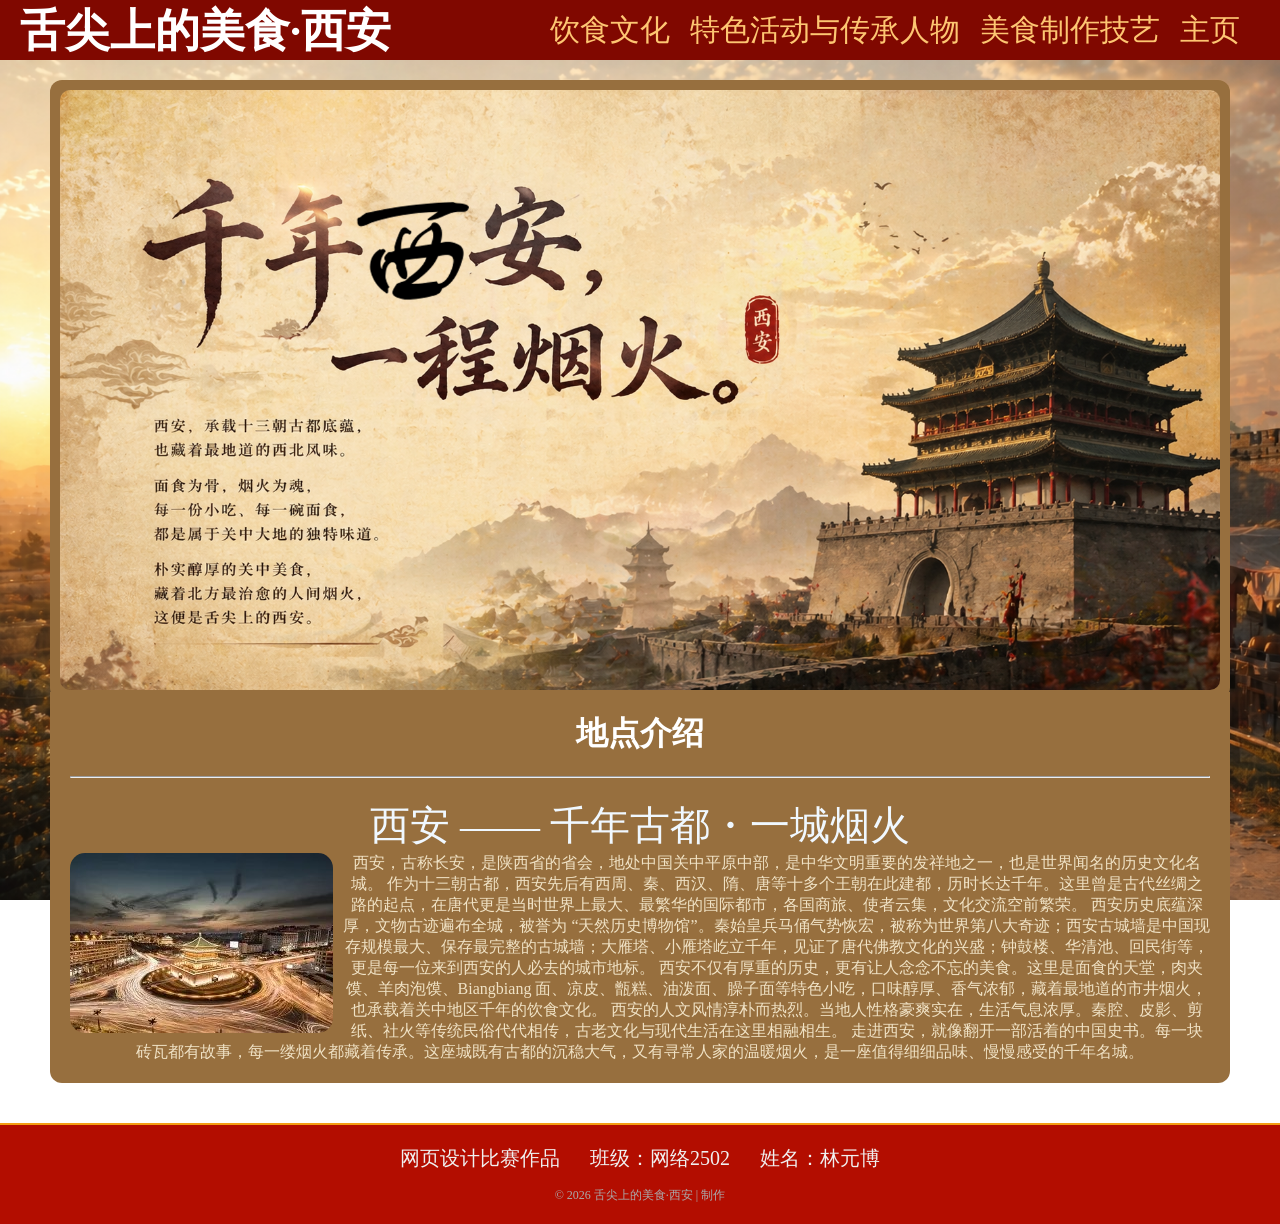
==== index.html @ 0ccd9aed "Add files via upload" ====
<!DOCTYPE html>
<html lang="zh-CN">

<head>
    <meta charset="UTF-8">
    <meta name="viewport" content="width=device-width, initial-scale=1.0">
    <title>舌尖上的美食·西安</title>
    <link rel="stylesheet" href="css/index.css">
    <style>
        .page {
            display: none;
        }

        .page.active-page {
            display: block;
        }


        .z.active {
            background-color: #b30d00;
            padding: 0 10px;
            border-radius: 5px;
        }


        .old-content {
            display: none;
        }
    </style>


</head>

<body>

    <header>
        <div class="sye">
            <h1>舌尖上的美食·西安</h1>
            <a class="z" href="#" data-page="zhuye">主页</a>
            <a class="z" href="#" data-page="meishi">美食制作技艺</a>
            <a class="z" href="#" data-page="wenhua">特色活动与传承人物</a>
            <a class="z" href="#" data-page="huodong">饮食文化</a>
        </div>
    </header>

    <!-- 主页 -->
    <div id="zhuye" class="page active-page">
        <div class="zong">
            <img class="zy" src="images/zhuye/4f37f318-68bf-4761-9453-bf17870a11c3.png" alt="">
        </div>

        <main>
            <h1 class="qw">地点介绍</h1>
            <hr>
            <div class="city">
                <p class="zhuti">西安 —— 千年古都・一城烟火</p>
                <img style="float: left; margin-right: 10px ; border-radius: 15px;" src="images/zhuye/OIP-C.jpg" alt="">
                <p style="color: rgb(240, 226, 197);">西安，古称长安，是陕西省的省会，地处中国关中平原中部，是中华文明重要的发祥地之一，也是世界闻名的历史文化名城。
                    作为十三朝古都，西安先后有西周、秦、西汉、隋、唐等十多个王朝在此建都，历时长达千年。这里曾是古代丝绸之路的起点，在唐代更是当时世界上最大、最繁华的国际都市，各国商旅、使者云集，文化交流空前繁荣。
                    西安历史底蕴深厚，文物古迹遍布全城，被誉为
                    “天然历史博物馆”。秦始皇兵马俑气势恢宏，被称为世界第八大奇迹；西安古城墙是中国现存规模最大、保存最完整的古城墙；大雁塔、小雁塔屹立千年，见证了唐代佛教文化的兴盛；钟鼓楼、华清池、回民街等，更是每一位来到西安的人必去的城市地标。
                    西安不仅有厚重的历史，更有让人念念不忘的美食。这里是面食的天堂，肉夹馍、羊肉泡馍、Biangbiang
                    面、凉皮、甑糕、油泼面、臊子面等特色小吃，口味醇厚、香气浓郁，藏着最地道的市井烟火，也承载着关中地区千年的饮食文化。
                    西安的人文风情淳朴而热烈。当地人性格豪爽实在，生活气息浓厚。秦腔、皮影、剪纸、社火等传统民俗代代相传，古老文化与现代生活在这里相融相生。
                    走进西安，就像翻开一部活着的中国史书。每一块砖瓦都有故事，每一缕烟火都藏着传承。这座城既有古都的沉稳大气，又有寻常人家的温暖烟火，是一座值得细细品味、慢慢感受的千年名城。</p>
            </div>
        </main>
    </div>
    <!-- 美食介绍 -->

    <div id="meishi" class="page">
        <div class="zong">
            <img class="zy" src="images/zhuye/4f37f318-68bf-4761-9453-bf17870a11c3.png" alt="">
        </div>
        <main>
            <h1 class="qw">西安美食制作方法</h1>
            <hr>
            <div class="city">
                <p class="zhuti">舌尖上的西安 · 面食天堂</p>


                <div class="wjzt">


                    <div class="wj">
                        <img class="wjtp" src="images/rjm/OIP-C3.jpg" alt="">
                        <h3 class="wjbt">肉夹馍</h3>
                        <p class="jies">腊汁肉夹白吉馍，外酥里嫩，肉香四溢，被誉为"中国汉堡"。</p>
                        <a class="lj" href="files/roujiamo.html">查看详情></a>
                        
                    </div>


                    <div class="wj">
                        <img class="wjtp" src="images/yrpm/OIP2.jpg" alt="羊肉泡馍">
                        <h3 class="wjbt">羊肉泡馍</h3>
                        <p class="jies">自己掰馍，配上浓香羊肉汤，是西安人最讲究的吃法。</p>
                        <a class="lj" href="files/yrpm.html">查看详情></a>
                    </div>


                    <div class="wj">
                        <img class="wjtp" src="images/biangbiang/biaoti.jpg" alt="Biangbiang面">
                        <h3 class="wjbt">Biangbiang面</h3>
                        <p class="jies">裤带面配油泼辣子，酸辣鲜香，一碗就满足。</p>
                        <a class="lj" href="files/biangbiang.html">查看详情></a>
                    </div>


                    <div class="wj">
                        <img class="wjtp" src="images/lpi/download.jpg" alt="凉皮">
                        <h3 class="wjbt">凉皮</h3>
                        <p class="jies">酸辣爽口，陕西夏日必吃，配上黄瓜丝和面筋绝了。</p>
                        <a class="lj" href="files/lpi.html">查看详情></a>
                    </div>
                    <div class="wj">
                        <img class="wjtp" src="images/gao/OIP-C4.jpg" alt="甑糕">
                        <h3 class="wjbt">甑糕</h3>
                        <p class="jies">糯米红枣蒸制，甜蜜软糯，西安特色甜食。</p>
                        <a class="lj" href="files/gao.html">查看详情></a>
                    </div>


                    <div class="wj">
                        <img class="wjtp" src="images/you/OIP-C.jpg" alt="油泼面">
                        <h3 class="wjbt">油泼面</h3>
                        <p class="jies">热油浇在辣椒面上，香气四溢，简单又过瘾。</p>
                        <a class="lj" href="files/you.html">查看详情></a>
                    </div>
                </div>
            </div>
        </main>
    </div>


    <div id="wenhua" class="page">
    <div class="zong">
        <img class="zy" src="images/zhuye/4f37f318-68bf-4761-9453-bf17870a11c3.png" alt="">
    </div>
    <main>
        <h1 class="qw">西安美食文化节</h1>
        <hr>
        <div class="city">
            <p class="zhuti">千年古都 · 美食盛会</p>

            <!-- 两个盒子容器 -->
            <div class="meishijie">
                
                <!-- 第一个盒子：美食节 -->
                <div class="meishibufeng">
                    <h3 class="zuo"> 西安丝路美食荟</h3>
                    <p>
                        作为第十届丝博会官方配套特色活动，2026年5月21日—5月25日，陕菜美食文化交流活动·西安丝路美食荟在西安同步举办。活动以<span class="w">“中华美食之源·国际美食之都”</span>为主题，汇聚20余家中华老字号、西安老字号及特色餐饮品牌。
                    </p>
                    <p>
                        活动围绕<span class="w">演、展、娱、学</span>四大板块展开，德发长饺子宴、西安烤鸭、老孙家泡馍、贾三灌汤包等老牌名店悉数亮相。现场还有国风文艺表演、趣味互动体验和美食技艺研习活动，让市民沉浸式感受陕菜文化。
                    </p>
                    <a href="files/huodong.html" class="btn-liaojie">查看详情></a>
                </div>

                <!-- 第二个盒子：传承人 -->
                <div class="chuancheng-card">
                    <h3 class="zuo"> 郑新民 · 陕菜传承人</h3>
                    <p>
                        郑新民（1954年—），陕西省西安市长安区人，<span class="w">陕西官府菜第三代传人</span>，现任中国烹饪协会名厨专业委员会资深常委、国家一级评委。
                    </p>
                    <p>
                        1970年进入同兴楼师从靳宣敏、张生财等名家。2005年夺得第五届世界烹饪大赛团体金奖及个人热菜金牌。2011年推动<span class="w">“陕西官府菜”列入陕西省非遗名录</span>。独创“花打四门”“飞火炒菜”等瓢功技艺。已收徒百余人，成立陕西官府菜文化沙龙，坚持传承陕菜。
                    </p>
                    <a href="files/wenhua.html" class="btn-liaojie">查看详情></a>
                </div>
            </div>

          
        </div>
    </main>
</div>

    <!-- 地点特色页面（第四个页面） -->
    <div id="huodong" class="page">
        <div class="zong">
            <img class="zy" src="images/zhuye/4f37f318-68bf-4761-9453-bf17870a11c3.png" alt="">
        </div>
        <main>
            <h1 class="qw"> 西安必游景点</h1>
            <hr>
            <div class="city">
                <p class="zhuti">千年古迹 · 打卡胜地</p>
                <div style="display: flex; flex-wrap: wrap; gap: 20px; margin-top: 20px;">
                    <div
                        style="flex: 1; min-width: 200px; background: rgba(0,0,0,0.2); border-radius: 15px; padding: 15px; text-align: center;">
                        <h3 style="color: #facc15;"> 兵马俑</h3>
                        <p style="color: rgb(240, 226, 197);">世界第八大奇迹，秦始皇的地下军团</p>
                    </div>
                    <div
                        style="flex: 1; min-width: 200px; background: rgba(0,0,0,0.2); border-radius: 15px; padding: 15px; text-align: center;">
                        <h3 style="color: #facc15;"> 古城墙</h3>
                        <p style="color: rgb(240, 226, 197);">中国现存最完整的古城墙，可骑行游览</p>
                    </div>
                    <div
                        style="flex: 1; min-width: 200px; background: rgba(0,0,0,0.2); border-radius: 15px; padding: 15px; text-align: center;">
                        <h3 style="color: #facc15;"> 大雁塔</h3>
                        <p style="color: rgb(240, 226, 197);">玄奘藏经之地，音乐喷泉震撼人心</p>
                    </div>
                    <div
                        style="flex: 1; min-width: 200px; background: rgba(0,0,0,0.2); border-radius: 15px; padding: 15px; text-align: center;">
                        <h3 style="color: #facc15;"> 回民街</h3>
                        <p style="color: rgb(240, 226, 197);">美食天堂，三百种小吃等你来尝</p>
                    </div>
                </div>
            </div>
        </main>
    </div>

    <script>
        
        const pages = {
            zhuye: document.getElementById('zhuye'),
            meishi: document.getElementById('meishi'),
            wenhua: document.getElementById('wenhua'),
            huodong: document.getElementById('huodong')
        };

        // 获取所有导航链接
        const navLinks = document.querySelectorAll('.z');

        // 隐藏所有页面
        function hideAllPages() {
            for (let key in pages) {
                if (pages[key]) {
                    pages[key].classList.remove('active-page');
                }
            }
        }

        // 显示指定页面
        function showPage(pageId) {
            hideAllPages();
            if (pages[pageId]) {
                pages[pageId].classList.add('active-page');
            }
            // 更新导航栏高亮
            navLinks.forEach(link => {
                link.classList.remove('active');
                if (link.getAttribute('data-page') === pageId) {
                    link.classList.add('active');
                }
            });
        }

        // 给导航栏绑定点击事件
        navLinks.forEach(link => {
            link.addEventListener('click', function (e) {
                e.preventDefault();
                const pageName = this.getAttribute('data-page');
                if (pageName) {
                    showPage(pageName);
                }
            });
        });
    </script>

<footer style="background-color: rgba(#b30d00);">
    <div class="banji">
        <div class="mzi">
            <p>网页设计比赛作品</p>
            <p> 班级：网络2502</p>
            <p>姓名：林元博</p>
            
        </div>
        <div class="xxi">
            <p>© 2026 舌尖上的美食·西安 | 制作</p>
        </div>
    </div>
</footer>
</body>

</html>
---- css/index.css ----
* {
    margin: 0;
    padding: 0;
    box-sizing: border-box;
}

body {
    background-image: url(../images/zhuye/021f588b-4b8d-4840-9fbd-d01c7c3373dd.png);
    background-size: cover;
    background-repeat: no-repeat;
    background-attachment: fixed;
    min-height: 100vh;
    padding-top: -10px;
}

.sye {
    background-color: #800800;
    height: 60px;
    padding: 0 20px;
    line-height: 60px;
}

header h1 {
    font-family: 方正舒体;
    color: #fff;
    font-size: 45px;
    display: inline-block;
    vertical-align: middle;
}

header {
    position: fixed;
    width: 100%;
    z-index: 999;
    margin-top: -80px;
}

.z {
    float: right;
    margin-right: 20px;
    color: rgb(253, 198, 114);
    font-size: 30px;
    text-decoration: none;
    line-height: 60px;
}

.zong {
    background-color: #976f3e;
    width: 1180px;
    margin: 0 auto;
    border-radius: 12px;
    padding: 10px;
    height: auto;
    margin-top: 80px;
}

.zy {
    width: 100%;
    height: 600px;
    object-fit: cover;
    display: block;
    border-radius: 10px;
}

main {
    width: 1180px;
    margin: 0 auto;
    background-color: #976f3e;
    border-radius: 0 0 12px 12px;
    padding: 20px;
    margin-top: -8px;
}

main h1 {
    margin-bottom: 20px;
    text-align: center;
}

.q {
    display: flex;
    flex-wrap: wrap;
    gap: 10px;
    justify-content: center;
}

.tp {
    width: 150px;
    margin-bottom: 10px;
}

.tp img {
    width: 100%;
    height: 100%;
    object-fit: cover;
    border-radius: 6px;
    display: block;
    margin-left: 10px;
}

main .tp {
    margin-right: 10px;
}

main .city p {
    text-align: center;
}

main .city .zhuti {
    text-align: center;
    font-size: 40px;
    color: aliceblue;
    font-family: 方正舒体;
}

main .city {
    margin-top: 20px;
}

main .qw {
    color: #fff;
    font-family: 宋体;
}

a:hover {
    background-color: #b37a00;
}

main .wj {
    background-color: #fff;
    border-radius: 15px;
    padding: 15px;
    text-align: center;
    box-shadow: 0 4px 8px rgba(0, 0, 0, 0.1);
}

main .wjtp {
    width: 100%;
    height: 180px;
    object-fit: cover;
    border-radius: 10px;
}

main .wjbt {
    color: #333;
    margin: 12px 0 8px;
}

main .jies {
    color: #666;
    font-size: 14px;
    line-height: 1.5;
}

main .wjzt {
    display: grid;
    grid-template-columns: repeat(3, 1fr);
    gap: 25px;
    margin-top: 30px;
}

main .lj {
    background-color: #b39673;
    color: #fff;
    border-radius: 50px;
    text-decoration: none;
    font-size: 16px;
    padding: 8px 20px;
    display: inline-block;
    margin-top: 15px;
    transition: 0.3s;
}

main .lj:hover {
    background-color: #9c7a5a;
}

footer {
    background-color: #b30d00;
    padding: 20px 0;
    margin-top: 40px;
    border-top: 2px solid #f39c12;
}

footer .banji {
    max-width: 1000px;
    margin: 0 auto;
    text-align: center;
}

footer .mzi {
    display: flex;
    justify-content: center;
    gap: 30px;
    flex-wrap: wrap;
    margin-bottom: 15px;
}

footer .mzi p {
    color: #f0f0f0;
    font-size: 20px;
}

footer .xxi p {
    color: #aaa;
    font-size: 12px;
}
/* 美食节与传承人容器 */
.meishijie {
    display: flex;
    flex-wrap: wrap;
    gap: 30px;
    margin-top: 30px;
}

/* 美食节卡片 */
.meishibufeng {
    flex: 1;
    min-width: 280px;
    background: rgba(247, 243, 233);
    border-radius: 20px;
    padding: 25px;
    backdrop-filter: blur(5px);
}

/* 传承人卡片 */
.chuancheng-card {
    flex: 1;
    min-width: 280px;
    background: rgb(247, 243, 233);
    border-radius: 20px;
    padding: 25px;
    backdrop-filter: blur(5px);
}

/* 卡片标题 */
.meishibufeng h3 {
    color: #a87300;
    font-size: 28px;
    margin-bottom: 15px;
}

.chuancheng-card h3 {
    color: #976700;
    font-size: 28px;
    margin-bottom: 15px;
}

/* 卡片正文 */
.meishibufeng p {
    color: rgb(0, 0, 0);
    line-height: 1.8;
    margin-bottom: 15px;
}

.chuancheng-card p {
    color: rgb(0, 0, 0);
    line-height: 1.8;
    margin-bottom: 15px;
}

/* 高亮文字 */
.w {
   font-weight: 700;
   fzont-size: 18px;
  
}

/* 了解详情按钮 */
.btn-liaojie {
    display: inline-block;
    margin-top: 10px;
    background-color: #b39673;
    color: #fff;
    border-radius: 50px;
    text-decoration: none;
    font-size: 16px;
    padding: 8px 25px;
    transition: 0.3s;
}

.btn-liaojie:hover {
    background-color: #9c7a5a;
    transform: scale(1.02);
}
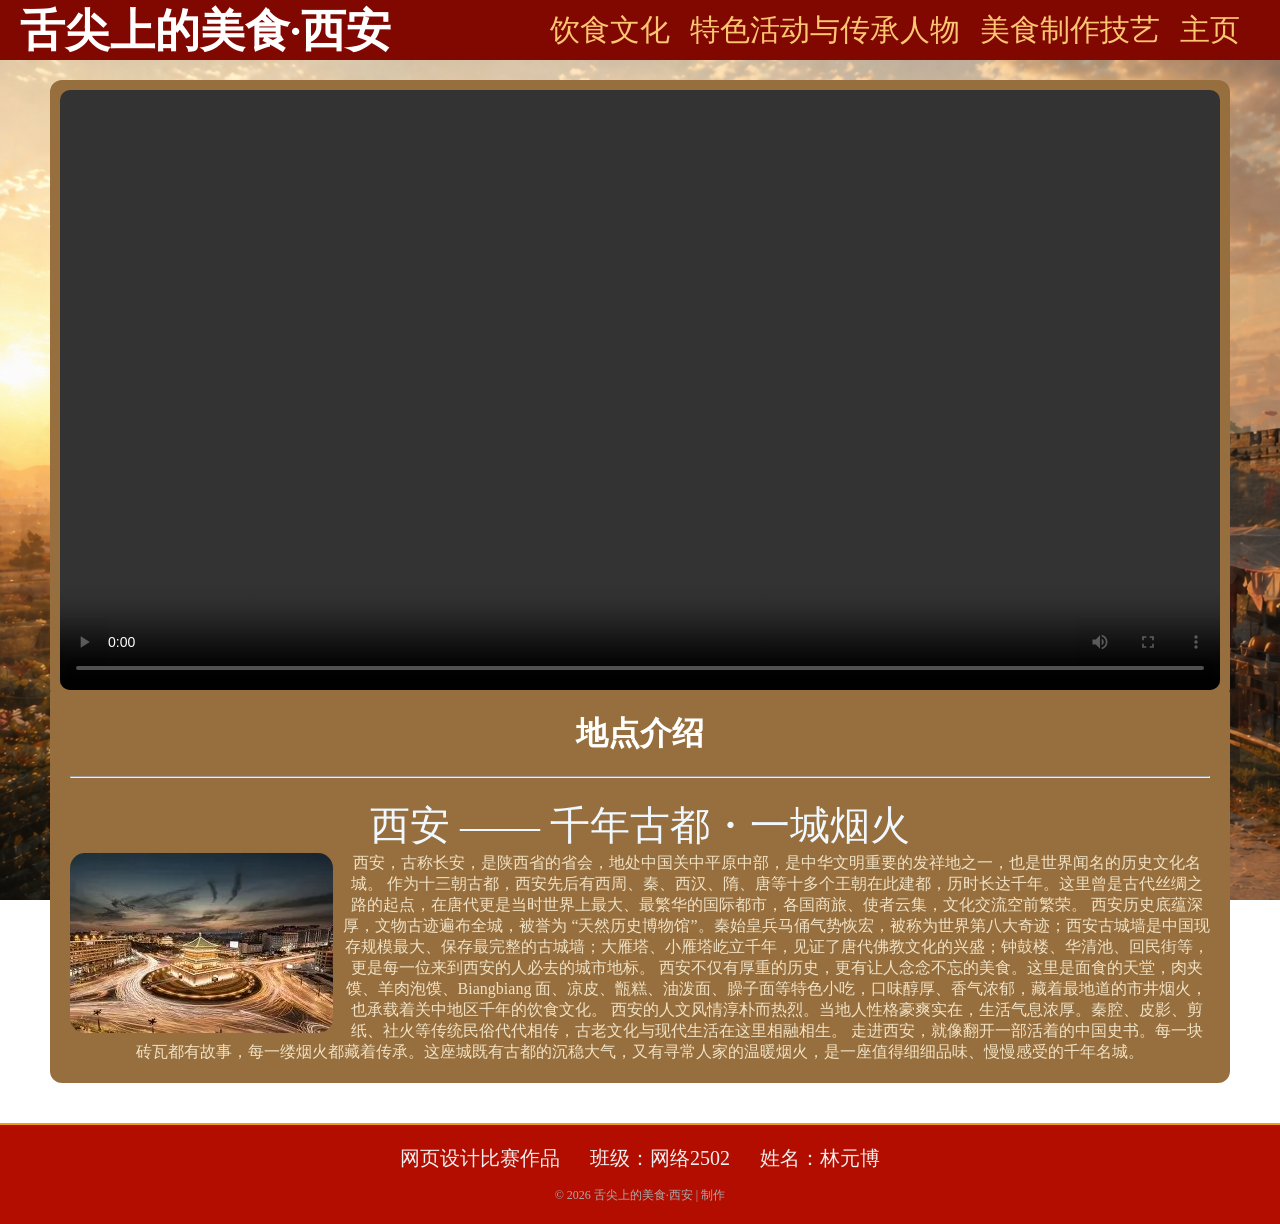
==== commit cc56e505: "Add files via upload" ====
--- a/index.html
+++ b/index.html
@@ -46,7 +46,7 @@
     <!-- 主页 -->
     <div id="zhuye" class="page active-page">
         <div class="zong">
-            <img class="zy" src="images/zhuye/4f37f318-68bf-4761-9453-bf17870a11c3.png" alt="">
+            <video class="zy" src="others/jieshao.mp4" controls></video>
         </div>
 
         <main>
@@ -143,10 +143,10 @@
         <div class="city">
             <p class="zhuti">千年古都 · 美食盛会</p>
 
-            <!-- 两个盒子容器 -->
+           
             <div class="meishijie">
                 
-                <!-- 第一个盒子：美食节 -->
+               
                 <div class="meishibufeng">
                     <h3 class="zuo"> 西安丝路美食荟</h3>
                     <p>
@@ -155,11 +155,11 @@
                     <p>
                         活动围绕<span class="w">演、展、娱、学</span>四大板块展开，德发长饺子宴、西安烤鸭、老孙家泡馍、贾三灌汤包等老牌名店悉数亮相。现场还有国风文艺表演、趣味互动体验和美食技艺研习活动，让市民沉浸式感受陕菜文化。
                     </p>
-                    <a href="files/huodong.html" class="btn-liaojie">查看详情></a>
-                </div>
-
-                <!-- 第二个盒子：传承人 -->
-                <div class="chuancheng-card">
+                    <a href="files/huodong.html" class="lj">查看详情></a>
+                </div>
+
+             
+                <div class="chuancheng">
                     <h3 class="zuo"> 郑新民 · 陕菜传承人</h3>
                     <p>
                         郑新民（1954年—），陕西省西安市长安区人，<span class="w">陕西官府菜第三代传人</span>，现任中国烹饪协会名厨专业委员会资深常委、国家一级评委。
@@ -167,7 +167,7 @@
                     <p>
                         1970年进入同兴楼师从靳宣敏、张生财等名家。2005年夺得第五届世界烹饪大赛团体金奖及个人热菜金牌。2011年推动<span class="w">“陕西官府菜”列入陕西省非遗名录</span>。独创“花打四门”“飞火炒菜”等瓢功技艺。已收徒百余人，成立陕西官府菜文化沙龙，坚持传承陕菜。
                     </p>
-                    <a href="files/wenhua.html" class="btn-liaojie">查看详情></a>
+                    <a  href="files/wenhua.html" class="lj">查看详情></a>
                 </div>
             </div>
 
@@ -176,40 +176,94 @@
     </main>
 </div>
 
-    <!-- 地点特色页面（第四个页面） -->
+    
     <div id="huodong" class="page">
-        <div class="zong">
-            <img class="zy" src="images/zhuye/4f37f318-68bf-4761-9453-bf17870a11c3.png" alt="">
-        </div>
-        <main>
-            <h1 class="qw"> 西安必游景点</h1>
-            <hr>
-            <div class="city">
-                <p class="zhuti">千年古迹 · 打卡胜地</p>
-                <div style="display: flex; flex-wrap: wrap; gap: 20px; margin-top: 20px;">
-                    <div
-                        style="flex: 1; min-width: 200px; background: rgba(0,0,0,0.2); border-radius: 15px; padding: 15px; text-align: center;">
-                        <h3 style="color: #facc15;"> 兵马俑</h3>
-                        <p style="color: rgb(240, 226, 197);">世界第八大奇迹，秦始皇的地下军团</p>
-                    </div>
-                    <div
-                        style="flex: 1; min-width: 200px; background: rgba(0,0,0,0.2); border-radius: 15px; padding: 15px; text-align: center;">
-                        <h3 style="color: #facc15;"> 古城墙</h3>
-                        <p style="color: rgb(240, 226, 197);">中国现存最完整的古城墙，可骑行游览</p>
-                    </div>
-                    <div
-                        style="flex: 1; min-width: 200px; background: rgba(0,0,0,0.2); border-radius: 15px; padding: 15px; text-align: center;">
-                        <h3 style="color: #facc15;"> 大雁塔</h3>
-                        <p style="color: rgb(240, 226, 197);">玄奘藏经之地，音乐喷泉震撼人心</p>
-                    </div>
-                    <div
-                        style="flex: 1; min-width: 200px; background: rgba(0,0,0,0.2); border-radius: 15px; padding: 15px; text-align: center;">
-                        <h3 style="color: #facc15;"> 回民街</h3>
-                        <p style="color: rgb(240, 226, 197);">美食天堂，三百种小吃等你来尝</p>
-                    </div>
-                </div>
-            </div>
-        </main>
+    <div class="zong">
+        <img class="zy" src="images/zhuye/4f37f318-68bf-4761-9453-bf17870a11c3.png" alt="">
+    </div>
+    <main>
+        <h1 class="qw">西安饮食文化</h1>
+        <hr>
+        <div class="city">
+    <div class="zhengge">
+            <p class="zhuti">千年礼俗 · 舌尖上的长安</p>
+
+            <!-- 一、餐桌礼仪 -->
+            <div class="liyi">
+                <h2 class="liyi2">🍽️ 餐桌礼仪</h2>
+                <div class="liebiao">
+                    <div class="bufen">
+                        <h3 class="biaoti">泡馍礼仪</h3>
+                        <p class="kapianwenzi">吃泡馍时要“顺着碗边刨着吃”，不能搅动，否则会破坏味道层次。馍要自己掰，掰得越细越入味，这也是尊重厨师的表现。</p>
+                    </div>
+                    <div class="bufen">
+                        <h3 class="biaoti">面食礼仪</h3>
+                        <p class="kapianwenzi">吃Biangbiang面要发出“吸溜”声，表示对食物的赞赏。面条不断、不碎，寓意长寿团圆。</p>
+                    </div>
+                    <div class="bufen">
+                        <h3 class="biaoti">座次讲究</h3>
+                        <p class="kapianwenzi">宴席上长辈坐主位，上菜先给长辈。敬酒时双手举杯，晚辈酒杯低于长辈。</p>
+                    </div>
+                </div>
+            </div>
+
+            <!-- 二、节庆食俗 -->
+            <div class="jinz">
+                <h2 class="liyi2">🎊 节庆食俗</h2>
+                <div class="liebiao">
+                    <div class="bufen">
+                        <h3 class="jieqingbiaoti">春节</h3>
+                        <p class="jieqingwenzi">臊子面、饺子宴、蒸碗</p>
+                    </div>
+                    <div class="bufen">
+                        <h3 class="jieqingbiaoti">元宵节</h3>
+                        <p class="jieqingwenzi">元宵、甑糕、汤圆</p>
+                    </div>
+                    <div class="bufen">
+                        <h3 class="jieqingbiaoti">端午节</h3>
+                        <p class="jieqingwenzi">粽子、绿豆糕、油糕</p>
+                    </div>
+                    <div class="bufen">
+                        <h3 class="jieqingbiaoti">中秋节</h3>
+                        <p class="jieqingwenzi">月饼、柿子饼、桂花糕</p>
+                    </div>
+                </div>
+                <div class="beizhu">
+                    <p class="beizhuwenzi">西安人过年讲究“蒸碗”：小酥肉、黄焖鸡、粉蒸肉、八宝甜饭，一桌蒸碗寓意蒸蒸日上。端午节要吃“油糕”，外酥里糯，香甜可口。中秋节吃“柿子饼”，软糯香甜，象征事事如意。</p>
+                </div>
+            </div>
+
+            <!-- 三、饮食禁忌与讲究 -->
+            <div class="jinz">
+                <h2 class="liyi2">⚠️ 饮食禁忌与讲究</h2>
+                <div class="liebiao">
+                    <div class="jinjibufen">
+                        <h3 class="jinjibiaoti">肉夹馍禁忌</h3>
+                        <p class="jinjiwenzi">❌ 不加青椒、不加香菜<br>✅ 正宗只放腊汁肉</p>
+                    </div>
+                    <div class="jinjibufen">
+                        <h3 class="jinjibiaoti">泡馍讲究</h3>
+                        <p class="jinjiwenzi">❌ 不能搅动<br>✅ 顺着碗边刨着吃</p>
+                    </div>
+                    <div class="jinjibufen">
+                        <h3 class="jinjibiaoti">清真饮食</h3>
+                        <p class="jinjiwenzi">回民街禁食猪肉、禁饮酒<br>尊重民族习俗</p>
+                    </div>
+                    <div class="jinjibufen">
+                        <h3 class="jinjibiaoti">筷子讲究</h3>
+                        <p class="jinjiwenzi">❌ 不能插在碗中<br>✅ 轻放、不敲碗</p>
+                    </div>
+                </div>
+                <div class="beizhu">
+                    <p class="beizhuwenzi">🔔 温馨提示：在回民街用餐时请尊重清真饮食习俗，不携带外食，不询问猪肉制品。西安人待客热情，主人会不断为你添菜，客人应“剩碗底”表示吃饱，不能翻菜、挑食，这是基本的餐桌礼貌。</p>
+                </div>
+            </div>
+        </div>
+    </main>
+    </div>
+</div>
+    </main>
+</div>
     </div>
 
     <script>
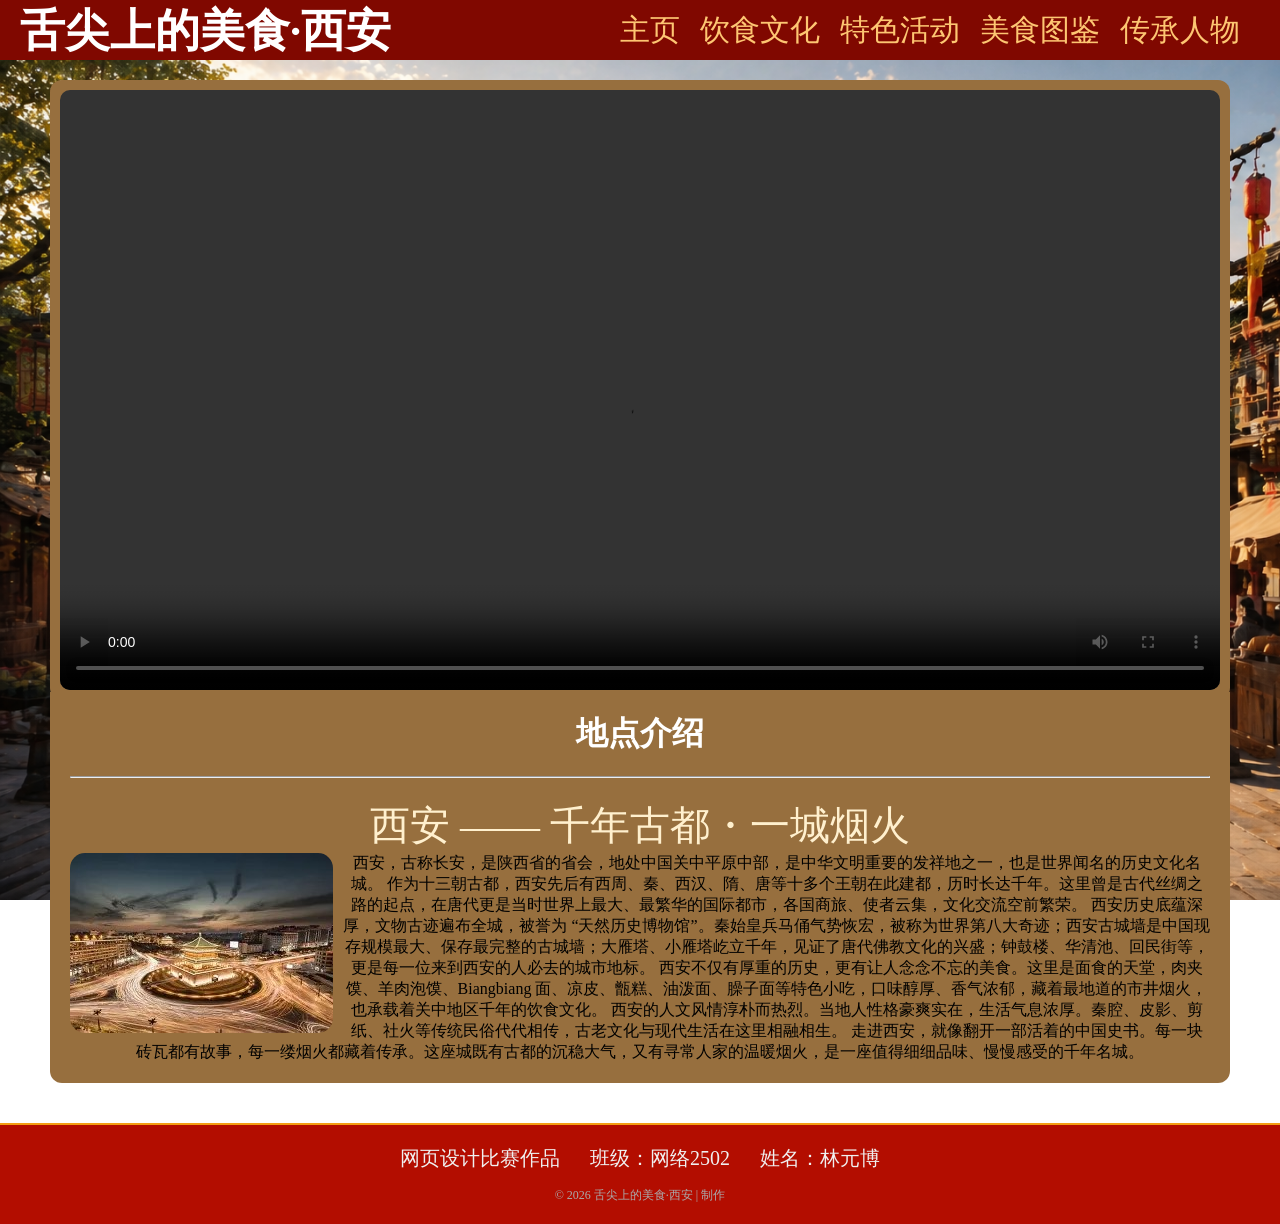
==== commit 42654569: "Add files via upload" ====
--- a/index.html
+++ b/index.html
@@ -36,10 +36,12 @@
     <header>
         <div class="sye">
             <h1>舌尖上的美食·西安</h1>
-            <a class="z" href="#" data-page="zhuye">主页</a>
-            <a class="z" href="#" data-page="meishi">美食制作技艺</a>
-            <a class="z" href="#" data-page="wenhua">特色活动与传承人物</a>
+           <a class="z" href="#" data-page="laozihao">传承人物</a>
+            <a class="z" href="#" data-page="meishi">美食图鉴</a>
+            <a class="z" href="#" data-page="wenhua">特色活动</a>
             <a class="z" href="#" data-page="huodong">饮食文化</a>
+             <a class="z" href="#" data-page="zhuye">主页</a>
+
         </div>
     </header>
 
@@ -55,7 +57,7 @@
             <div class="city">
                 <p class="zhuti">西安 —— 千年古都・一城烟火</p>
                 <img style="float: left; margin-right: 10px ; border-radius: 15px;" src="images/zhuye/OIP-C.jpg" alt="">
-                <p style="color: rgb(240, 226, 197);">西安，古称长安，是陕西省的省会，地处中国关中平原中部，是中华文明重要的发祥地之一，也是世界闻名的历史文化名城。
+                <p style="color: rgb(0, 0, 0);">西安，古称长安，是陕西省的省会，地处中国关中平原中部，是中华文明重要的发祥地之一，也是世界闻名的历史文化名城。
                     作为十三朝古都，西安先后有西周、秦、西汉、隋、唐等十多个王朝在此建都，历时长达千年。这里曾是古代丝绸之路的起点，在唐代更是当时世界上最大、最繁华的国际都市，各国商旅、使者云集，文化交流空前繁荣。
                     西安历史底蕴深厚，文物古迹遍布全城，被誉为
                     “天然历史博物馆”。秦始皇兵马俑气势恢宏，被称为世界第八大奇迹；西安古城墙是中国现存规模最大、保存最完整的古城墙；大雁塔、小雁塔屹立千年，见证了唐代佛教文化的兴盛；钟鼓楼、华清池、回民街等，更是每一位来到西安的人必去的城市地标。
@@ -157,6 +159,124 @@
                     </p>
                     <a href="files/huodong.html" class="lj">查看详情></a>
                 </div>
+            </div>
+
+          
+        </div>
+    </main>
+</div>
+
+    
+    <div id="huodong" class="page">
+    <div class="zong">
+        <img class="zy" src="images/zhuye/4f37f318-68bf-4761-9453-bf17870a11c3.png" alt="">
+    </div>
+    <main>
+        <h1 class="qw">西安饮食文化</h1>
+        <hr>
+        <div class="city">
+    <div class="zhengge">
+            <p class="zhuti">千年礼俗 · 舌尖上的长安</p>
+
+            <!-- 一、餐桌礼仪 -->
+            <div class="liyi">
+                <h2 class="liyi2">🍽️ 餐桌礼仪</h2>
+                <div class="liebiao">
+                    <div class="bufen">
+                        <h3 class="biaoti">泡馍礼仪</h3>
+                        <p class="kapianwenzi">吃泡馍时要“顺着碗边刨着吃”，不能搅动，否则会破坏味道层次。馍要自己掰，掰得越细越入味，这也是尊重厨师的表现。</p>
+                    </div>
+                    <div class="bufen">
+                        <h3 class="biaoti">面食礼仪</h3>
+                        <p class="kapianwenzi">吃Biangbiang面要发出“吸溜”声，表示对食物的赞赏。面条不断、不碎，寓意长寿团圆。</p>
+                    </div>
+                    <div class="bufen">
+                        <h3 class="biaoti">座次讲究</h3>
+                        <p class="kapianwenzi">宴席上长辈坐主位，上菜先给长辈。敬酒时双手举杯，晚辈酒杯低于长辈。</p>
+                    </div>
+                </div>
+            </div>
+
+            <!-- 二、节庆食俗 -->
+            <div class="jinz">
+                <h2 class="liyi2">🎊 节庆食俗</h2>
+                <div class="liebiao">
+                    <div class="bufen">
+                        <h3 class="jieqingbiaoti">春节</h3>
+                        <p class="jieqingwenzi">臊子面、饺子宴、蒸碗</p>
+                    </div>
+                    <div class="bufen">
+                        <h3 class="jieqingbiaoti">元宵节</h3>
+                        <p class="jieqingwenzi">元宵、甑糕、汤圆</p>
+                    </div>
+                    <div class="bufen">
+                        <h3 class="jieqingbiaoti">端午节</h3>
+                        <p class="jieqingwenzi">粽子、绿豆糕、油糕</p>
+                    </div>
+                    <div class="bufen">
+                        <h3 class="jieqingbiaoti">中秋节</h3>
+                        <p class="jieqingwenzi">月饼、柿子饼、桂花糕</p>
+                    </div>
+                </div>
+                <div class="beizhu">
+                    <p class="beizhuwenzi">西安人过年讲究“蒸碗”：小酥肉、黄焖鸡、粉蒸肉、八宝甜饭，一桌蒸碗寓意蒸蒸日上。端午节要吃“油糕”，外酥里糯，香甜可口。中秋节吃“柿子饼”，软糯香甜，象征事事如意。</p>
+                </div>
+            </div>
+
+            <!-- 三、饮食禁忌与讲究 -->
+            <div class="jinz">
+                <h2 class="liyi2">⚠️ 饮食禁忌与讲究</h2>
+                <div class="liebiao">
+                    <div class="jinjibufen">
+                        <h3 class="jinjibiaoti">肉夹馍禁忌</h3>
+                        <p class="jinjiwenzi">❌ 不加青椒、不加香菜<br>✅ 正宗只放腊汁肉</p>
+                    </div>
+                    <div class="jinjibufen">
+                        <h3 class="jinjibiaoti">泡馍讲究</h3>
+                        <p class="jinjiwenzi">❌ 不能搅动<br>✅ 顺着碗边刨着吃</p>
+                    </div>
+                    <div class="jinjibufen">
+                        <h3 class="jinjibiaoti">清真饮食</h3>
+                        <p class="jinjiwenzi">回民街禁食猪肉、禁饮酒<br>尊重民族习俗</p>
+                    </div>
+                    <div class="jinjibufen">
+                        <h3 class="jinjibiaoti">筷子讲究</h3>
+                        <p class="jinjiwenzi">❌ 不能插在碗中<br>✅ 轻放、不敲碗</p>
+                    </div>
+                </div>
+                <div class="beizhu">
+                    <p class="beizhuwenzi">🔔 温馨提示：在回民街用餐时请尊重清真饮食习俗，不携带外食，不询问猪肉制品。西安人待客热情，主人会不断为你添菜，客人应“剩碗底”表示吃饱，不能翻菜、挑食，这是基本的餐桌礼貌。</p>
+                </div>
+            </div>
+        </div>
+    </main>
+
+    </div>
+    <div id="laozihao" class="page">
+    <div class="zong">
+        <img class="zy" src="images/zhuye/4f37f318-68bf-4761-9453-bf17870a11c3.png" alt="">
+    </div>
+    <main>
+        <h1 class="qw">西安老字号文化</h1>
+        <hr>
+        <div class="city">
+            <p class="zhuti">千年古都 · 美食盛会</p>
+
+           
+            <div class="meishijie">
+                
+               
+                <div class="meishibufeng">
+                    <h3 class="zuo">老字号文化传承</h3>
+<p>
+    作为第十届丝博会官方配套特色活动，2026年5月21日—5月25日，陕菜美食文化交流活动·西安丝路美食荟在西安同步举办。活动以<span class="w">“中华美食之源·国际美食之都”</span>为主题，汇聚20余家中华老字号、西安老字号及特色餐饮品牌。
+</p>
+<p>
+    活动围绕<span class="w">演、展、娱、学</span>四大板块展开，德发长饺子宴、西安烤鸭、老孙家泡馍、贾三灌汤包等老牌名店悉数亮相。现场还有国风文艺表演、趣味互动体验和美食技艺研习活动，让市民沉浸式感受陕菜文化。
+</p>
+
+                    <a class="lj" href="files/laozihao.html">查看详情></a>
+                </div>
 
              
                 <div class="chuancheng">
@@ -175,96 +295,10 @@
         </div>
     </main>
 </div>
-
-    
-    <div id="huodong" class="page">
-    <div class="zong">
-        <img class="zy" src="images/zhuye/4f37f318-68bf-4761-9453-bf17870a11c3.png" alt="">
-    </div>
-    <main>
-        <h1 class="qw">西安饮食文化</h1>
-        <hr>
-        <div class="city">
-    <div class="zhengge">
-            <p class="zhuti">千年礼俗 · 舌尖上的长安</p>
-
-            <!-- 一、餐桌礼仪 -->
-            <div class="liyi">
-                <h2 class="liyi2">🍽️ 餐桌礼仪</h2>
-                <div class="liebiao">
-                    <div class="bufen">
-                        <h3 class="biaoti">泡馍礼仪</h3>
-                        <p class="kapianwenzi">吃泡馍时要“顺着碗边刨着吃”，不能搅动，否则会破坏味道层次。馍要自己掰，掰得越细越入味，这也是尊重厨师的表现。</p>
-                    </div>
-                    <div class="bufen">
-                        <h3 class="biaoti">面食礼仪</h3>
-                        <p class="kapianwenzi">吃Biangbiang面要发出“吸溜”声，表示对食物的赞赏。面条不断、不碎，寓意长寿团圆。</p>
-                    </div>
-                    <div class="bufen">
-                        <h3 class="biaoti">座次讲究</h3>
-                        <p class="kapianwenzi">宴席上长辈坐主位，上菜先给长辈。敬酒时双手举杯，晚辈酒杯低于长辈。</p>
-                    </div>
-                </div>
-            </div>
-
-            <!-- 二、节庆食俗 -->
-            <div class="jinz">
-                <h2 class="liyi2">🎊 节庆食俗</h2>
-                <div class="liebiao">
-                    <div class="bufen">
-                        <h3 class="jieqingbiaoti">春节</h3>
-                        <p class="jieqingwenzi">臊子面、饺子宴、蒸碗</p>
-                    </div>
-                    <div class="bufen">
-                        <h3 class="jieqingbiaoti">元宵节</h3>
-                        <p class="jieqingwenzi">元宵、甑糕、汤圆</p>
-                    </div>
-                    <div class="bufen">
-                        <h3 class="jieqingbiaoti">端午节</h3>
-                        <p class="jieqingwenzi">粽子、绿豆糕、油糕</p>
-                    </div>
-                    <div class="bufen">
-                        <h3 class="jieqingbiaoti">中秋节</h3>
-                        <p class="jieqingwenzi">月饼、柿子饼、桂花糕</p>
-                    </div>
-                </div>
-                <div class="beizhu">
-                    <p class="beizhuwenzi">西安人过年讲究“蒸碗”：小酥肉、黄焖鸡、粉蒸肉、八宝甜饭，一桌蒸碗寓意蒸蒸日上。端午节要吃“油糕”，外酥里糯，香甜可口。中秋节吃“柿子饼”，软糯香甜，象征事事如意。</p>
-                </div>
-            </div>
-
-            <!-- 三、饮食禁忌与讲究 -->
-            <div class="jinz">
-                <h2 class="liyi2">⚠️ 饮食禁忌与讲究</h2>
-                <div class="liebiao">
-                    <div class="jinjibufen">
-                        <h3 class="jinjibiaoti">肉夹馍禁忌</h3>
-                        <p class="jinjiwenzi">❌ 不加青椒、不加香菜<br>✅ 正宗只放腊汁肉</p>
-                    </div>
-                    <div class="jinjibufen">
-                        <h3 class="jinjibiaoti">泡馍讲究</h3>
-                        <p class="jinjiwenzi">❌ 不能搅动<br>✅ 顺着碗边刨着吃</p>
-                    </div>
-                    <div class="jinjibufen">
-                        <h3 class="jinjibiaoti">清真饮食</h3>
-                        <p class="jinjiwenzi">回民街禁食猪肉、禁饮酒<br>尊重民族习俗</p>
-                    </div>
-                    <div class="jinjibufen">
-                        <h3 class="jinjibiaoti">筷子讲究</h3>
-                        <p class="jinjiwenzi">❌ 不能插在碗中<br>✅ 轻放、不敲碗</p>
-                    </div>
-                </div>
-                <div class="beizhu">
-                    <p class="beizhuwenzi">🔔 温馨提示：在回民街用餐时请尊重清真饮食习俗，不携带外食，不询问猪肉制品。西安人待客热情，主人会不断为你添菜，客人应“剩碗底”表示吃饱，不能翻菜、挑食，这是基本的餐桌礼貌。</p>
-                </div>
-            </div>
-        </div>
-    </main>
-    </div>
-</div>
     </main>
 </div>
     </div>
+    <!-- 此处JS由AI制作 -->
 
     <script>
         
@@ -272,7 +306,8 @@
             zhuye: document.getElementById('zhuye'),
             meishi: document.getElementById('meishi'),
             wenhua: document.getElementById('wenhua'),
-            huodong: document.getElementById('huodong')
+            huodong: document.getElementById('huodong'),
+            laozihao: document.getElementById('laozihao')
         };
 
         // 获取所有导航链接
--- a/css/index.css
+++ b/css/index.css
@@ -1,285 +1,364 @@
  * {
-    margin: 0;
-    padding: 0;
-    box-sizing: border-box;
-}
-
-body {
-    background-image: url(../images/zhuye/021f588b-4b8d-4840-9fbd-d01c7c3373dd.png);
-    background-size: cover;
-    background-repeat: no-repeat;
-    background-attachment: fixed;
-    min-height: 100vh;
-    padding-top: -10px;
-}
-
-.sye {
-    background-color: #800800;
-    height: 60px;
-    padding: 0 20px;
-    line-height: 60px;
-}
-
-header h1 {
-    font-family: 方正舒体;
-    color: #fff;
-    font-size: 45px;
-    display: inline-block;
-    vertical-align: middle;
-}
-
-header {
-    position: fixed;
-    width: 100%;
-    z-index: 999;
-    margin-top: -80px;
-}
-
-.z {
-    float: right;
-    margin-right: 20px;
-    color: rgb(253, 198, 114);
-    font-size: 30px;
-    text-decoration: none;
-    line-height: 60px;
-}
-
-.zong {
-    background-color: #976f3e;
-    width: 1180px;
-    margin: 0 auto;
-    border-radius: 12px;
-    padding: 10px;
-    height: auto;
-    margin-top: 80px;
-}
-
-.zy {
-    width: 100%;
-    height: 600px;
-    object-fit: cover;
-    display: block;
-    border-radius: 10px;
-}
-
-main {
-    width: 1180px;
-    margin: 0 auto;
-    background-color: #976f3e;
-    border-radius: 0 0 12px 12px;
-    padding: 20px;
-    margin-top: -8px;
-}
-
-main h1 {
-    margin-bottom: 20px;
-    text-align: center;
-}
-
-.q {
-    display: flex;
-    flex-wrap: wrap;
-    gap: 10px;
-    justify-content: center;
-}
-
-.tp {
-    width: 150px;
-    margin-bottom: 10px;
-}
-
-.tp img {
-    width: 100%;
-    height: 100%;
-    object-fit: cover;
-    border-radius: 6px;
-    display: block;
-    margin-left: 10px;
-}
-
-main .tp {
-    margin-right: 10px;
-}
-
-main .city p {
-    text-align: center;
-}
-
-main .city .zhuti {
-    text-align: center;
-    font-size: 40px;
-    color: aliceblue;
-    font-family: 方正舒体;
-}
-
-main .city {
-    margin-top: 20px;
-}
-
-main .qw {
-    color: #fff;
-    font-family: 宋体;
-}
-
-a:hover {
-    background-color: #b37a00;
-}
-
-main .wj {
-    background-color: #fff;
-    border-radius: 15px;
-    padding: 15px;
-    text-align: center;
-    box-shadow: 0 4px 8px rgba(0, 0, 0, 0.1);
-}
-
-main .wjtp {
-    width: 100%;
-    height: 180px;
-    object-fit: cover;
-    border-radius: 10px;
-}
-
-main .wjbt {
-    color: #333;
-    margin: 12px 0 8px;
-}
-
-main .jies {
-    color: #666;
-    font-size: 14px;
-    line-height: 1.5;
-}
-
-main .wjzt {
-    display: grid;
-    grid-template-columns: repeat(3, 1fr);
-    gap: 25px;
-    margin-top: 30px;
-}
-
-main .lj {
-    background-color: #b39673;
-    color: #fff;
-    border-radius: 50px;
-    text-decoration: none;
-    font-size: 16px;
-    padding: 8px 20px;
-    display: inline-block;
-    margin-top: 15px;
-    transition: 0.3s;
-}
-
-main .lj:hover {
-    background-color: #9c7a5a;
-}
-
-footer {
-    background-color: #b30d00;
-    padding: 20px 0;
-    margin-top: 40px;
-    border-top: 2px solid #f39c12;
-}
-
-footer .banji {
-    max-width: 1000px;
-    margin: 0 auto;
-    text-align: center;
-}
-
-footer .mzi {
-    display: flex;
-    justify-content: center;
-    gap: 30px;
-    flex-wrap: wrap;
-    margin-bottom: 15px;
-}
-
-footer .mzi p {
-    color: #f0f0f0;
-    font-size: 20px;
-}
-
-footer .xxi p {
-    color: #aaa;
-    font-size: 12px;
-}
-/* 美食节与传承人容器 */
-.meishijie {
-    display: flex;
-    flex-wrap: wrap;
-    gap: 30px;
-    margin-top: 30px;
-}
-
-/* 美食节卡片 */
-.meishibufeng {
-    flex: 1;
-    min-width: 280px;
-    background: rgba(247, 243, 233);
-    border-radius: 20px;
-    padding: 25px;
-    backdrop-filter: blur(5px);
-}
-
-/* 传承人卡片 */
-.chuancheng-card {
-    flex: 1;
-    min-width: 280px;
-    background: rgb(247, 243, 233);
-    border-radius: 20px;
-    padding: 25px;
-    backdrop-filter: blur(5px);
-}
-
-/* 卡片标题 */
-.meishibufeng h3 {
-    color: #a87300;
-    font-size: 28px;
-    margin-bottom: 15px;
-}
-
-.chuancheng-card h3 {
-    color: #976700;
-    font-size: 28px;
-    margin-bottom: 15px;
-}
-
-/* 卡片正文 */
-.meishibufeng p {
-    color: rgb(0, 0, 0);
-    line-height: 1.8;
-    margin-bottom: 15px;
-}
-
-.chuancheng-card p {
-    color: rgb(0, 0, 0);
-    line-height: 1.8;
-    margin-bottom: 15px;
-}
-
-/* 高亮文字 */
-.w {
-   font-weight: 700;
-   fzont-size: 18px;
-  
-}
-
-/* 了解详情按钮 */
-.btn-liaojie {
-    display: inline-block;
-    margin-top: 10px;
-    background-color: #b39673;
-    color: #fff;
-    border-radius: 50px;
-    text-decoration: none;
-    font-size: 16px;
-    padding: 8px 25px;
-    transition: 0.3s;
-}
-
-.btn-liaojie:hover {
-    background-color: #9c7a5a;
-    transform: scale(1.02);
-}
-
+     margin: 0;
+     padding: 0;
+     box-sizing: border-box;
+ }
+
+ body {
+     background-image: url(../images/zhuye/021f588b-4b8d-4840-9fbd-d01c7c3373dd.png);
+     background-size: cover;
+     background-repeat: no-repeat;
+     background-attachment: fixed;
+     min-height: 100vh;
+     padding-top: -10px;
+ }
+
+ .sye {
+     background-color: #800800;
+     height: 60px;
+     padding: 0 20px;
+     line-height: 60px;
+ }
+
+ header h1 {
+     font-family: 方正舒体;
+     color: #fff;
+     font-size: 45px;
+     display: inline-block;
+     vertical-align: middle;
+ }
+
+ header {
+     position: fixed;
+     width: 100%;
+     z-index: 999;
+     margin-top: -80px;
+ }
+
+ .z {
+     float: right;
+     margin-right: 20px;
+     color: rgb(253, 198, 114);
+     font-size: 30px;
+     text-decoration: none;
+     line-height: 60px;
+ }
+
+ .zong {
+     background-color: #976f3e;
+     width: 1180px;
+     margin: 0 auto;
+     border-radius: 12px;
+     padding: 10px;
+     height: auto;
+     margin-top: 80px;
+ }
+
+ .zy {
+     width: 100%;
+     height: 600px;
+     object-fit: cover;
+     display: block;
+     border-radius: 10px;
+ }
+
+ main {
+     width: 1180px;
+     margin: 0 auto;
+     background-color: #976f3e;
+     border-radius: 0 0 12px 12px;
+     padding: 20px;
+     margin-top: -8px;
+ }
+
+ main h1 {
+     margin-bottom: 20px;
+     text-align: center;
+ }
+
+ .q {
+     display: flex;
+     flex-wrap: wrap;
+     gap: 10px;
+     justify-content: center;
+ }
+
+ .tp {
+     width: 150px;
+     margin-bottom: 10px;
+ }
+
+ .tp img {
+     width: 100%;
+     height: 100%;
+     object-fit: cover;
+     border-radius: 6px;
+     display: block;
+     margin-left: 10px;
+ }
+
+ main .tp {
+     margin-right: 10px;
+ }
+
+ main .city p {
+     text-align: center;
+ }
+
+ main .city .zhuti {
+     text-align: center;
+     font-size: 40px;
+     color: rgb(255, 240, 206);
+     font-family: 方正舒体;
+ }
+
+ main .city {
+     margin-top: 20px;
+ }
+
+ main .qw {
+     color: #fff;
+     font-family: 宋体;
+ }
+
+ a:hover {
+     background-color: #b37a00;
+ }
+
+ main .wj {
+     background-color: #fff;
+     border-radius: 15px;
+     padding: 15px;
+     text-align: center;
+     box-shadow: 0 4px 8px rgba(0, 0, 0, 0.1);
+ }
+
+ main .wjtp {
+     width: 100%;
+     height: 180px;
+     object-fit: cover;
+     border-radius: 10px;
+ }
+
+ main .wjbt {
+     color: #333;
+     margin: 12px 0 8px;
+ }
+
+ main .jies {
+     color: #666;
+     font-size: 14px;
+     line-height: 1.5;
+ }
+
+ main .wjzt {
+     display: grid;
+     grid-template-columns: repeat(3, 1fr);
+     gap: 25px;
+     margin-top: 30px;
+ }
+
+ main .lj {
+     background-color: #b39673;
+     color: #fff;
+     border-radius: 50px;
+     text-decoration: none;
+     font-size: 16px;
+     padding: 8px 20px;
+     display: inline-block;
+     margin-top: 15px;
+     transition: 0.3s;
+ }
+
+ main .lj:hover {
+     background-color: #9c7a5a;
+ }
+
+ footer {
+     background-color: #b30d00;
+     padding: 20px 0;
+     margin-top: 40px;
+     border-top: 2px solid #f39c12;
+ }
+
+ footer .banji {
+     max-width: 1000px;
+     margin: 0 auto;
+     text-align: center;
+ }
+
+ footer .mzi {
+     display: flex;
+     justify-content: center;
+     gap: 30px;
+     flex-wrap: wrap;
+     margin-bottom: 15px;
+ }
+
+ footer .mzi p {
+     color: #f0f0f0;
+     font-size: 20px;
+ }
+
+ footer .xxi p {
+     color: #aaa;
+     font-size: 12px;
+ }
+
+ /* 美食节与传承人 */
+ .meishijie {
+     display: flex;
+     flex-wrap: wrap;
+     gap: 30px;
+     margin-top: 30px;
+ }
+
+ .meishibufeng {
+     flex: 1;
+     min-width: 280px;
+     background: #f7f3e9;
+     border-radius: 20px;
+     padding: 25px;
+ }
+
+ .chuancheng {
+     flex: 1;
+     min-width: 280px;
+     background: #f7f3e9;
+     border-radius: 20px;
+     padding: 25px;
+ }
+
+ .meishibufeng h3 {
+     color: #a87300;
+     font-size: 28px;
+     margin-bottom: 15px;
+ }
+
+ .chuancheng h3 {
+     color: #976700;
+     font-size: 28px;
+     margin-bottom: 15px;
+ }
+
+ .meishibufeng p {
+     color: #000;
+     line-height: 1.8;
+     margin-bottom: 15px;
+ }
+
+ .chuancheng p {
+     color: #000;
+     line-height: 1.8;
+     margin-bottom: 15px;
+ }
+
+ .w {
+     font-weight: 700;
+     font-size: 16px;
+ }
+
+ .btnliaojie {
+     display: inline-block;
+     margin-top: 10px;
+     background-color: #b39673;
+     color: hsl(29, 100%, 92%);
+     border-radius: 50px;
+     text-decoration: none;
+     font-size: 16px;
+     padding: 8px 25px;
+     transition: 0.3s;
+ }
+
+ .btnliaojie:hover {
+     background-color: #dfb894;
+ }
+
+
+ .liyi {
+     margin-top: 30px;
+ }
+
+ .jinz {
+     margin-top: 40px;
+ }
+
+ .liyi2 {
+     color: #facc15;
+     margin-bottom: 15px;
+     font-size: 24px;
+     border-left: 4px solid #facc15;
+     padding-left: 12px;
+ }
+
+ .liebiao {
+     display: flex;
+     flex-wrap: wrap;
+     gap: 20px;
+ }
+
+ .bufen {
+     flex: 1;
+     min-width: 250px;
+     background: rgba(184, 119, 0, 0.911);
+     border-radius: 15px;
+     padding: 18px;
+ }
+
+ .biaoti {
+     color: #facc15;
+     margin-bottom: 10px;
+     font-size: 20px;
+ }
+
+ .kapianwenzi {
+     color: rgb(240, 226, 197);
+     line-height: 1.8;
+ }
+
+ .jieqingbiaoti {
+     color: #facc15;
+     margin-bottom: 8px;
+     font-size: 18px;
+ }
+
+ .jieqingwenzi {
+     color: rgb(240, 226, 197);
+ }
+
+ .jinjibufen {
+     flex: 1;
+     min-width: 200px;
+     background: rgba(184, 119, 0, 0.911);
+     border-radius: 15px;
+     padding: 15px;
+ }
+
+ .jinjibiaoti {
+     color: #facc15;
+     margin-bottom: 10px;
+     font-size: 18px;
+ }
+
+ .jinjiwenzi {
+     color: rgb(240, 226, 197);
+     line-height: 1.8;
+ }
+
+ .beizhu {
+     margin-top: 15px;
+     background: rgba(184, 119, 0, 0.911);
+     border-radius: 15px;
+     padding: 15px;
+ }
+
+ .beizhuwenzi {
+     color: rgb(240, 226, 197);
+     line-height: 1.8;
+ }
+
+ .zhengge {
+     background-color: #fff0d8;
+     border-radius: 15px;
+ }
+ 
